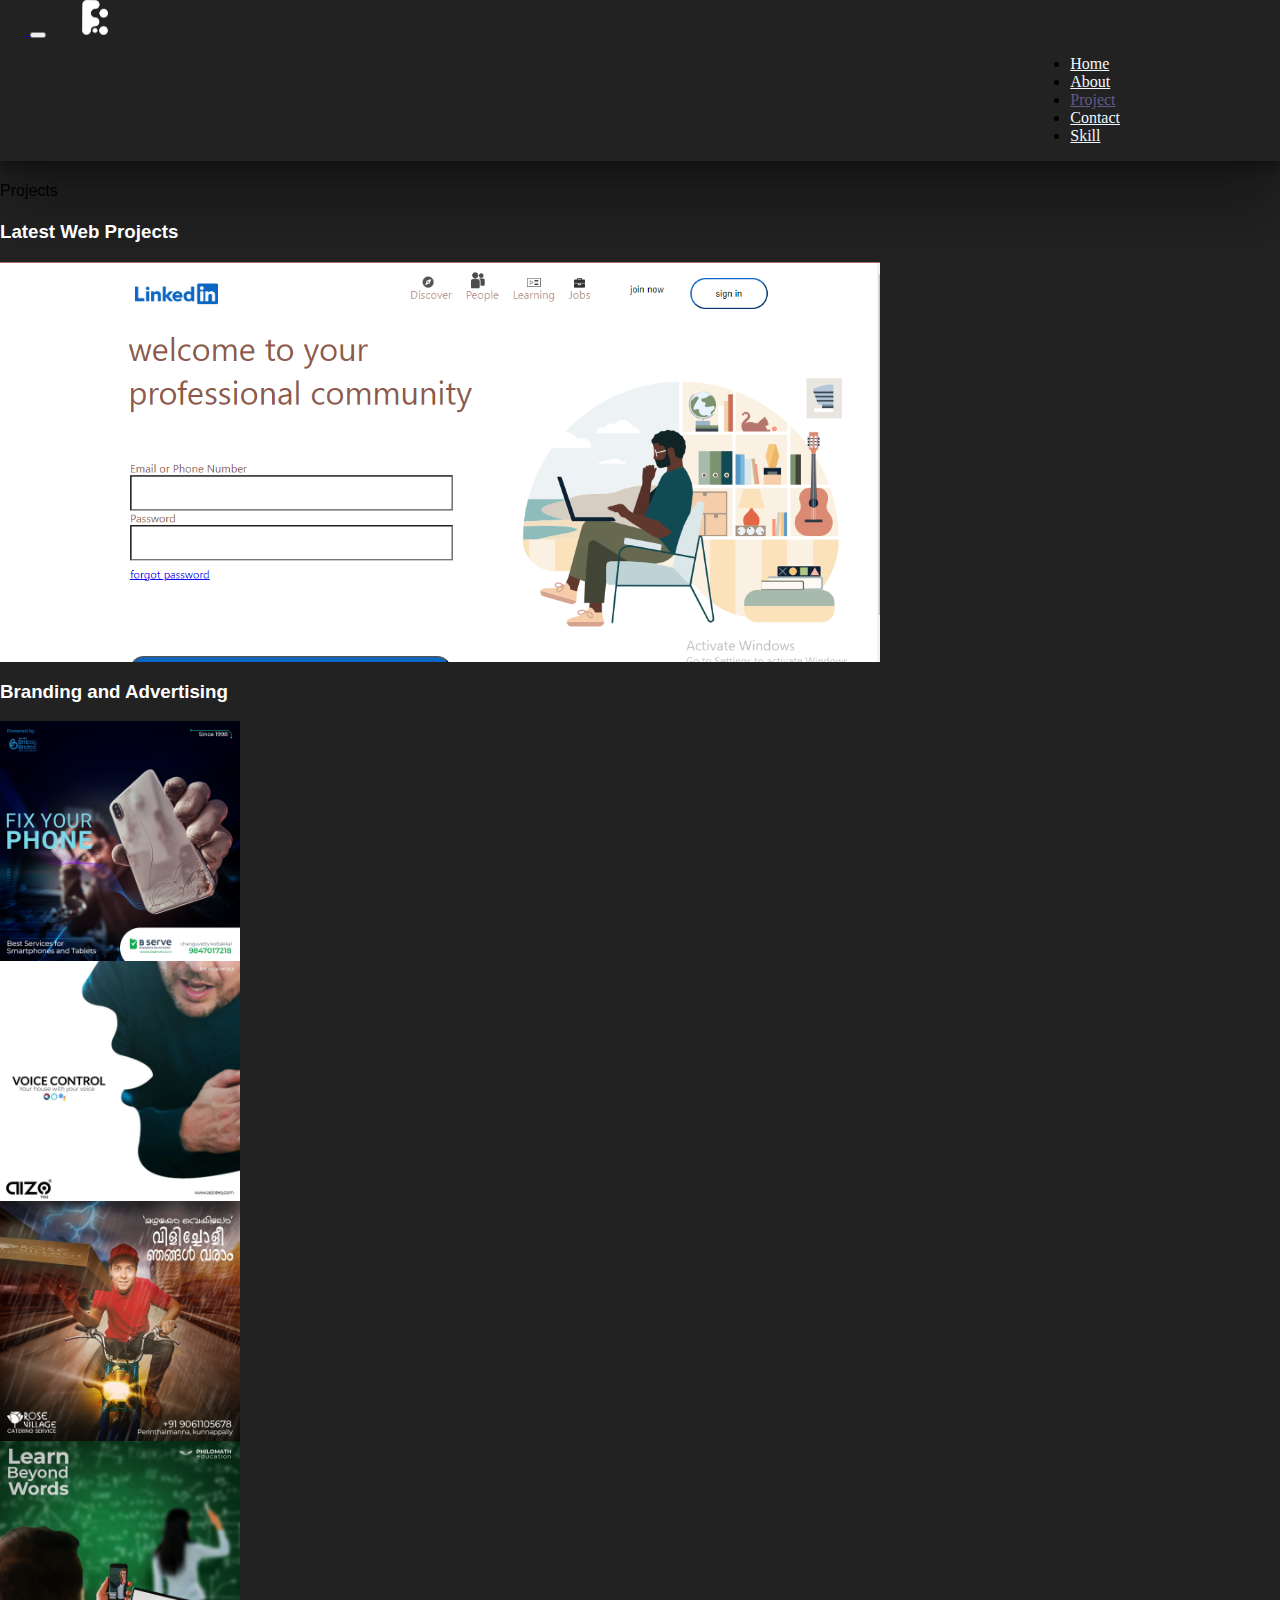
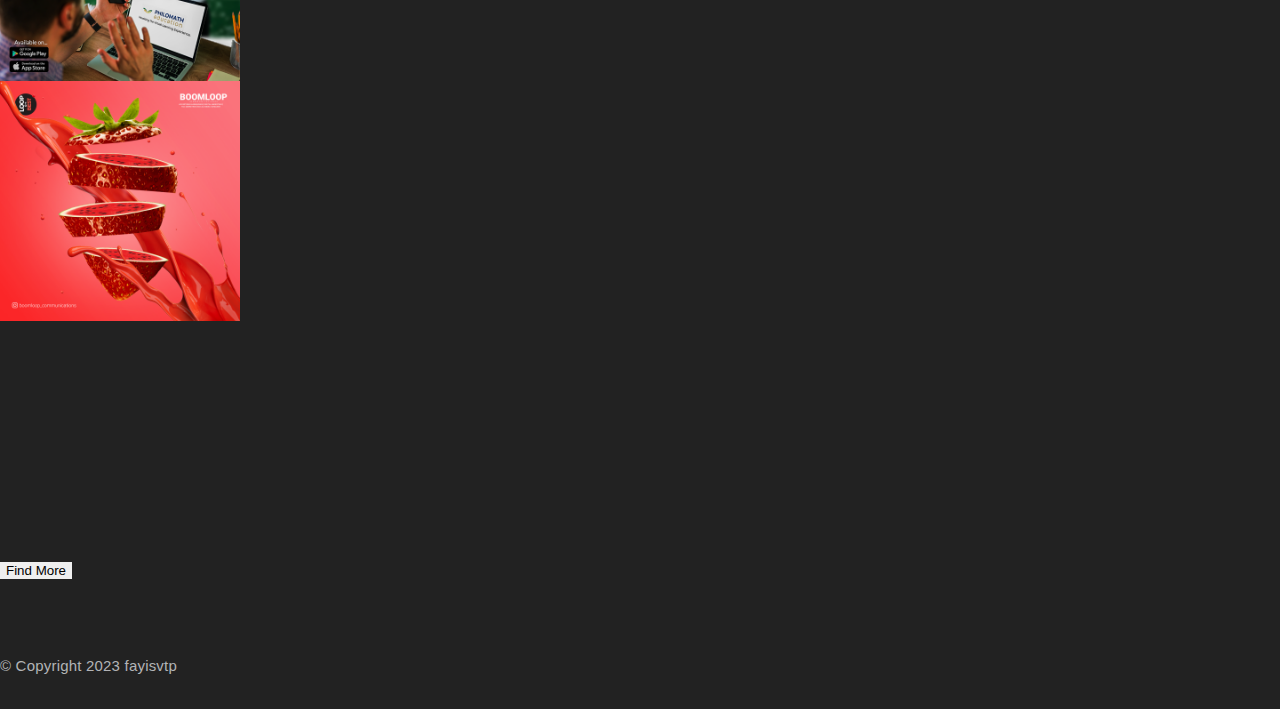
==== projects.html @ 9bc2bcbe "first commit" ====
<!DOCTYPE html>
<html lang="en">

<head>
    <meta charset="UTF-8">
    <meta name="viewport" content="width=device-width, initial-scale=1.0">
    <link href="https://cdn.jsdelivr.net/npm/bootstrap@5.3.1/dist/css/bootstrap.min.css" rel="stylesheet"
        integrity="sha384-4bw+/aepP/YC94hEpVNVgiZdgIC5+VKNBQNGCHeKRQN+PtmoHDEXuppvnDJzQIu9" crossorigin="anonymous">

    <link rel="stylesheet" href="https://cdnjs.cloudflare.com/ajax/libs/font-awesome/6.4.2/css/all.min.css"
        integrity="sha512-z3gLpd7yknf1YoNbCzqRKc4qyor8gaKU1qmn+CShxbuBusANI9QpRohGBreCFkKxLhei6S9CQXFEbbKuqLg0DA=="
        crossorigin="anonymous" referrerpolicy="no-referrer" />
    <link rel="stylesheet" href="projects.css">

    <title>fayisvtp/projects</title>
    <link rel="icon" type="image/x-icon" href="img/flogo.png">
</head>


<body>
    <header>

        <nav class="navbar navbar-expand-lg bg-body-#222222">
            <div class="container-fluid ">
                <a class="navbar-brand" href="#">
                    <img id="logo" style="width: 26px;position: relative;left: 82px;" src="img/flogo(white).png" alt="">
                </a>
                <button class="navbar-toggler bg-light " type="button" data-bs-toggle="collapse" data-bs-target="#navbarNav"
                    aria-controls="navbarNav" aria-expanded="false" aria-label="Toggle navigation">
                    <span class="navbar-toggler-icon"></span>
                </button>
                <div class="collapse navbar-collapse na-items" id="navbarNav">
                    <ul class="navbar-nav ">
                        <li class="nav-item">
                            <a class="nav-link" aria-current="page" href="index.html">Home</a>
                        </li>
                        <li class="nav-item">
                            <a class="nav-link" href="about.html">About</a>
                        </li>
                        <li class="nav-item">
                            <a style="color: #635985;" class="nav-link" href="projects.html">Project</a>
                        </li>
                        <li class="nav-item">
                            <a  class="nav-link" href="/contact.html">Contact</a>
                        </li>
                        <li class="nav-item">
                            <a class="nav-link" href="skill.html">Skill</a>
                        </li>

                    </ul>
                </div>
            </div>
        </nav>
    </header>
   <section>
    <div class="portfolio-area container-fluid bg-dark">
        <h4 class="text-center text-light pt-5 fs-4">Projects</h4>
        <h3 style="color: #ffffff;" class="text-center pb-5 fs-2 port-txt">Latest Web Projects</h3>
        <div class="container-fluid justify-content-center row" id="cred">
            <div class=" rounded h-300 m-10 bg-dark site-card site-card1" style="width: 55rem;  height: 25rem;">
                <!-- <h5 class="site-dis  text-center align-self-end">linkedin-login page</h5> -->
            
            </div>
          
            <h3 style="color: #ffffff;" class="text-center  pt-5 pb-3 fs-2 port-txt">Branding and Advertising</h3>
                <div class="container-fluid pb-5 justify-content-center row" >
                   
                    <div  class=" rounded h-200 m-5 bg-dark site-card design design-card1" style="width: 15rem;  height: 15rem;">
                    </div>
                    <div class=" rounded m-5 bg-dark site-card design design-card2"  style="width: 15rem;  height: 15rem;">
                     <img src="" alt="">   
                    </div>
                    <div class=" rounded m-5 bg-dark site-card design design-card3" style="width: 15rem;  height: 15rem;">
                       
                    </div>
                    <div class=" rounded m-5 bg-dark site-card design design-card4" style="width: 15rem;  height: 15rem;">
                       
                    </div>
                    <div class=" rounded m-5 bg-dark site-card design design-card5" style="width: 15rem;  height: 15rem;">
                       
                    </div>
                    <div class=" rounded m-5 bg-dark site-card design design-card6" style="width: 15rem;  height: 15rem;">
                       
                    </div>
                </div>
           
           
        </div>
   </section>
   <div class="d-grid gap-2">
    <button  class=" find_more_button btn btn-light" target="_blank" href="https://dribbble.com/fayisvtp" type="button">
        Find More
        </button>
   
  </div>
   <!-- <div class="find_more">
   <button>Find more</button>
   </div> -->
   
   <footer id="footerprops" class="bg-dark">
    <div class="footer-area ">
        <div class="footer-icons">

            <a target="_blank" href="https://www.facebook.com/faizyfayis.faizy">
                <i class="fab fa-facebook"></i>
            </a>
            <a target="_blank" href="#">
                <i class="fab fa-github"></i>
            </a>
            <a target="_blank" href="https://www.instagram.com/ibnu_khadir/">
                <i  class="fab fa-instagram"></i>
            </a>
            <a target="_blank" href="https://www.linkedin.com/in/fayis-vtp-ba3a771b2/">
                <i class="fab fa-linkedin"></i>
            </a>

        </div>
    </div>
    <p class="text-center copyright">© Copyright 2023 fayisvtp</p>
</footer>

<script src="https://cdn.jsdelivr.net/npm/@popperjs/core@2.11.8/dist/umd/popper.min.js"
integrity="sha384-I7E8VVD/ismYTF4hNIPjVp/Zjvgyol6VFvRkX/vR+Vc4jQkC+hVqc2pM8ODewa9r"
crossorigin="anonymous"></script>
<script src="https://cdn.jsdelivr.net/npm/bootstrap@5.3.1/dist/js/bootstrap.min.js"
integrity="sha384-Rx+T1VzGupg4BHQYs2gCW9It+akI2MM/mndMCy36UVfodzcJcF0GGLxZIzObiEfa"
crossorigin="anonymous"></script>
</body>
---- projects.css ----
body{
    background-color:#222222;
    margin: 0;
    padding:0;
    box-sizing:border-box;
}
.navbar{
    background-color:#222222;
     box-shadow: rgba(0, 0, 0, 0.25) 0px 54px 55px, rgba(0, 0, 0, 0.12) 0px -12px 30px, rgba(0, 0, 0, 0.12) 0px 4px 6px, rgba(0, 0, 0, 0.17) 0px 12px 13px, rgba(0, 0, 0, 0.09) 0px -3px 5px;
 }
 .nav-link{
    
    font-family: serif;  
          color: aliceblue;
          /* position: relative;
          left: 880px;   */
  }
  .nav-link:hover{
      color: #635985;
  }
  .na-items{
      display: flex;
      justify-content: end;
      position: relative;
      right: 10rem;
  }

.portfolio-area h4{
    font-family: 'Poppins', sans-serif;
    font-weight: 200;
}
.portfolio-area h3{
    /* padding: 90px auto auto auto ; */
    /* font-size: 40px ; */
    font-family: 'Poppins', sans-serif;
    font-weight: 600;
}
.site-card{
    cursor: pointer;
}
.site-card1{
    background: url(img/fayisvtp\(linkidin\).PNG);
    background-repeat: no-repeat;
    background-size: 100%;
}
.site-card1{
    transition: all 0.9s ease-in-out;
}
.site-card:hover{
    transform: scale(1.1);
    transition: all 0.5s ease-in-out;
}
.design-card1{
    background: url(img/projects/1.png);
    background-repeat: no-repeat;
    background-size: 100%;
}
.design-card2{
    background: url(img/projects/fayis\ vtp.jpg);
    background-repeat: no-repeat;
    background-size: 100%;
}
.design-card3{
    background: url(img/projects/a.png);
    background-repeat: no-repeat;
    background-size: 100%;
}
.design-card4{
    background: url(img/projects/1b.png);
    background-repeat: no-repeat;
    background-size: 100%;
}
.design-card5{
    background: url(img/projects/boomloop\ 2.png);
    background-repeat: no-repeat;
    background-size: 100%;
}
.design-card6{
    background: url(img/projects/boomloop\ j.jpg);
    background-repeat: no-repeat;
    background-size: 100%;
}

.find_more{
    text-decoration: none;
    font-size: 18px;
    color: #635985;
}
.find_more:hover{
    /* background-color: aliceblue; */
    columns: #fff;
}
.find_more_button{
    border: none;
}
.find_more_button:hover{
    background-color: #443C68;
    color: #fff;

}

footer{
    width: 100%;
    height: auto;
    padding: 30px 0 20px 0;
    background-size: cover;
}

.footer-area{
    color: #b2b4b6;
    width: auto;
    display: flex;
    flex-direction: row;
    justify-content: center;
}.footer-icons a{
    color: #b2b4b6;
    text-decoration: none;
}
.copyright{
    color: #b2b4b6;
    padding: 10px 0 0 0;
    font-size: 15px;
    letter-spacing: 0.2px;
    font-family: 'Poppins', sans-serif;
    font-weight: 200;
}.footer-area i{
    margin: 10px 5px 0px 5px;
    font-size: 20px;
    cursor: pointer;
    transition: all 0.5s ease;
}
.footer-area i:hover{
    color: #443C68;
    transform: scale(1.1);
    transition: all 0.2s ease;
}
@media only screen and (max-width: 800px) {
    .copyright{
        padding: 10px 0 0 0;
        font-size: 14px;
        letter-spacing: 0.2px;
    }.footer-area i{
        margin: 10px 5px 0px 5px;
        font-size: 18px;
    }
}
@media only screen and (max-width: 600px) {
    .copyright{
        padding: 6px 0 0 0;
        font-size: 13px;
        letter-spacing: 0.1px;
    }.footer-area i{
        margin: 6px 5px 0px 5px;
        font-size: 17px;
    }
}
@media only screen and (max-width: 500px) {
    .copyright{
        padding: 5px 0 0 0;
        font-size: 12px;
        letter-spacing: 0.1px;
    }.footer-area i{
        margin: 6px 5px 0px 5px;
        font-size: 16px;
    }
}
@media only screen and (max-width: 400px) {
    .copyright{
        padding: 3px 0 0 0;
        font-size: 11.5px;
        letter-spacing: 0.1px;
    }.footer-area i{
        margin: 4px 5px 0px 5px;
        font-size: 15px;
    }footer{
        padding: 20px 0 10px 0;
    }
}
::selection {
    color: #fff;
    background: #635985;
  }
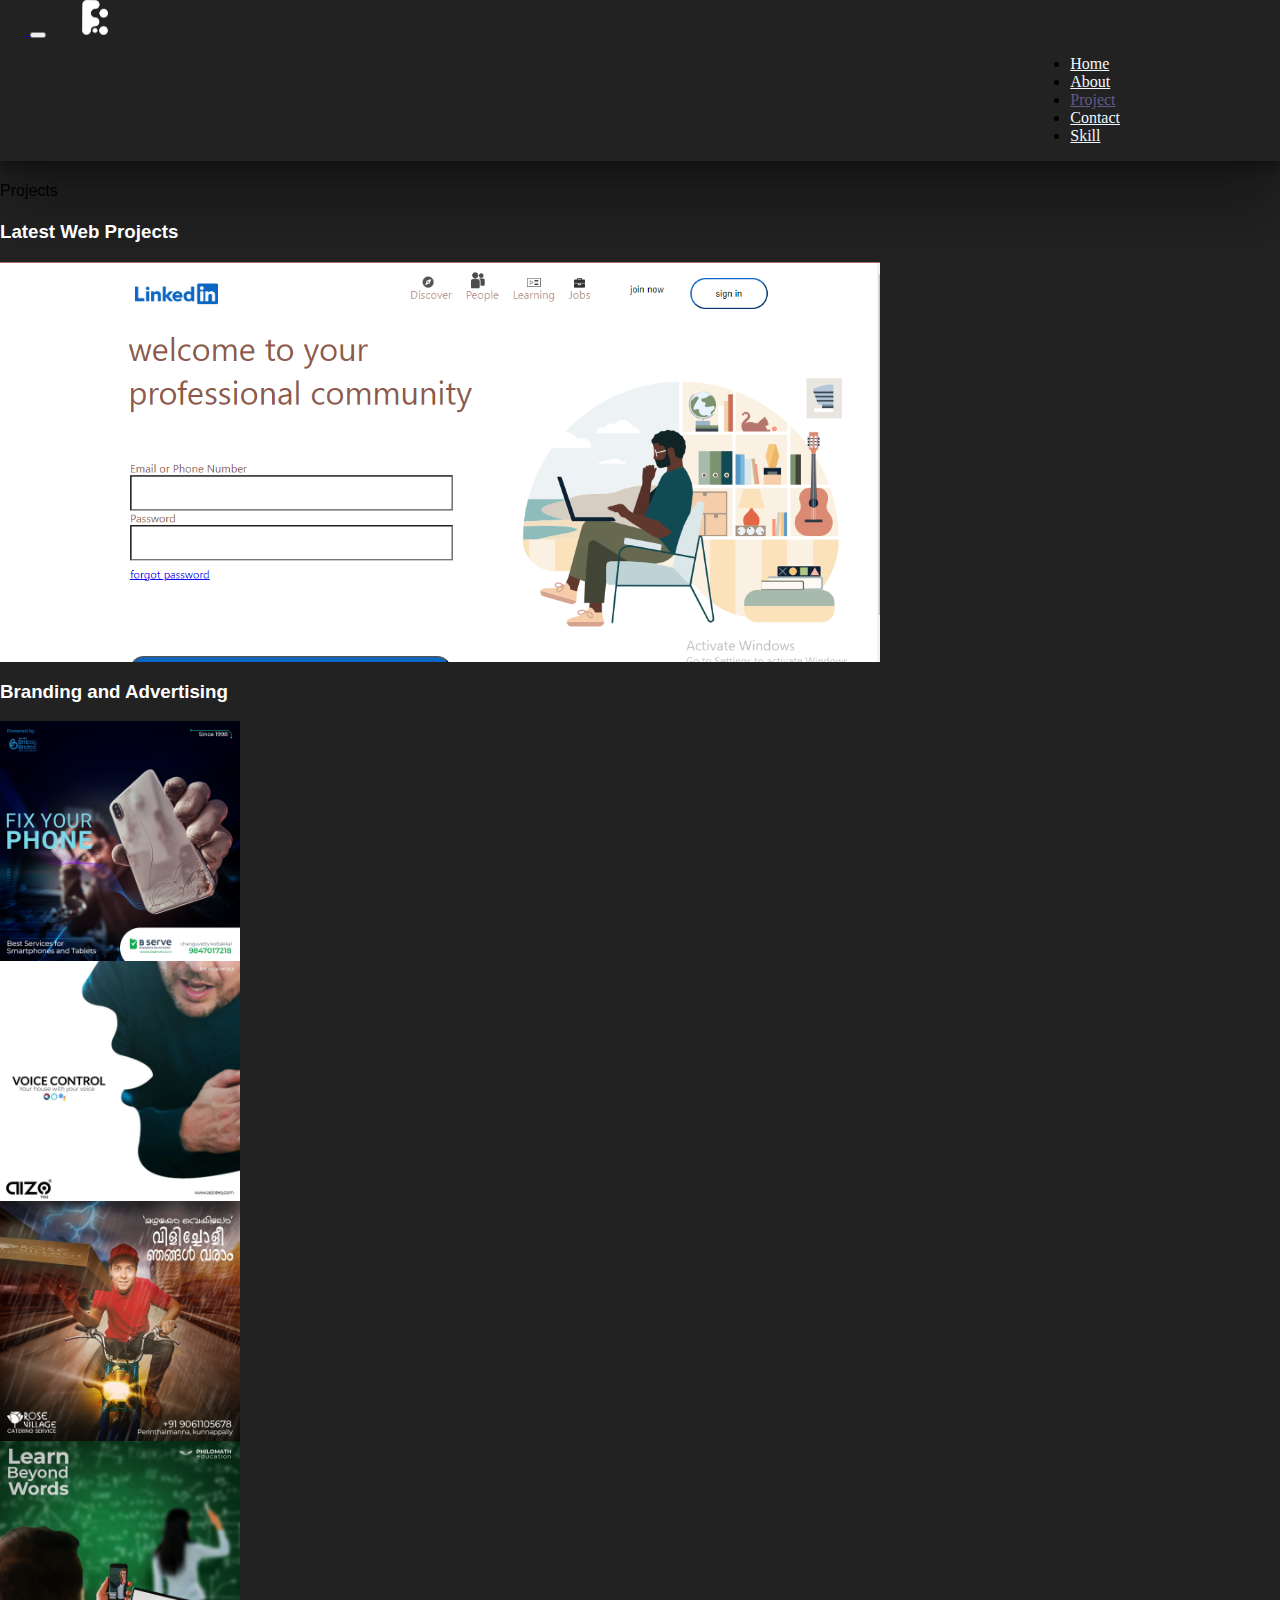
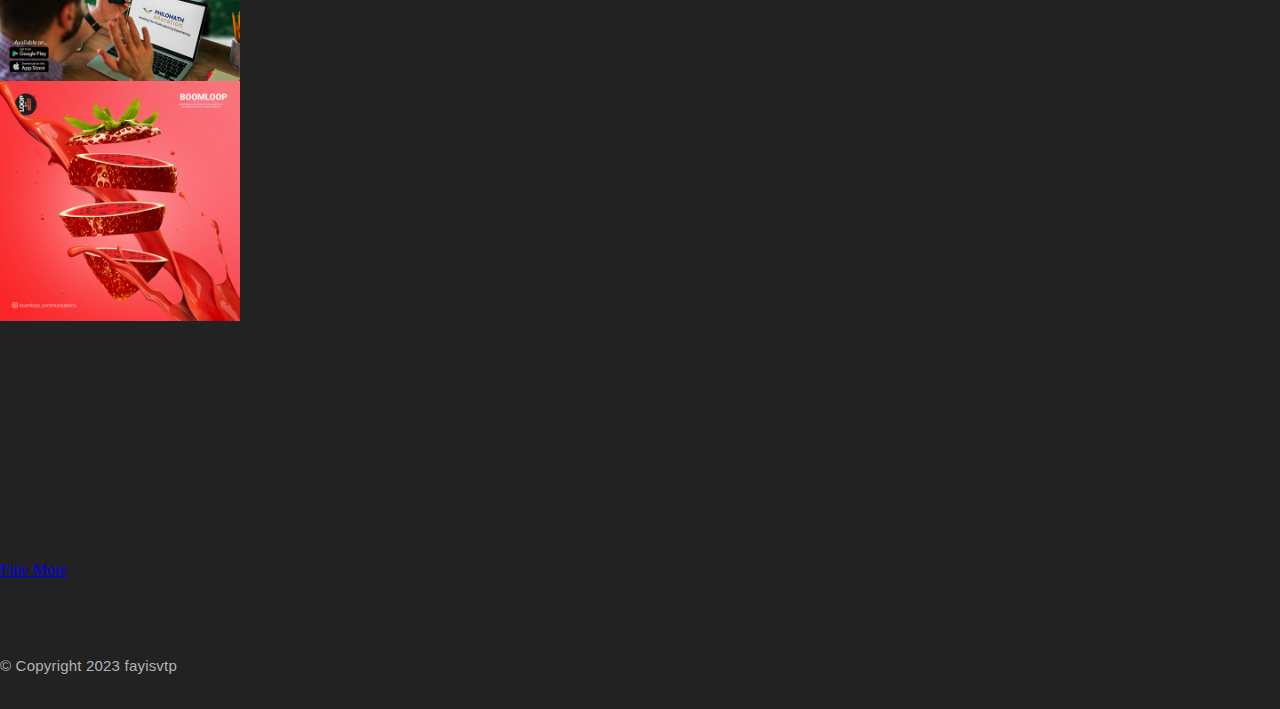
==== commit 091da4ac: "second commit" ====
--- a/projects.html
+++ b/projects.html
@@ -88,9 +88,10 @@
         </div>
    </section>
    <div class="d-grid gap-2">
-    <button  class=" find_more_button btn btn-light" target="_blank" href="https://dribbble.com/fayisvtp" type="button">
+    <a class=" find_more_button btn btn-light"  href="https://dribbble.com/fayisvtp">Fine More</a>
+    <!-- <button  class=" find_more_button btn btn-light" target="_blank" href="https://dribbble.com/fayisvtp" type="button">
         Find More
-        </button>
+        </button> -->
    
   </div>
    <!-- <div class="find_more">
